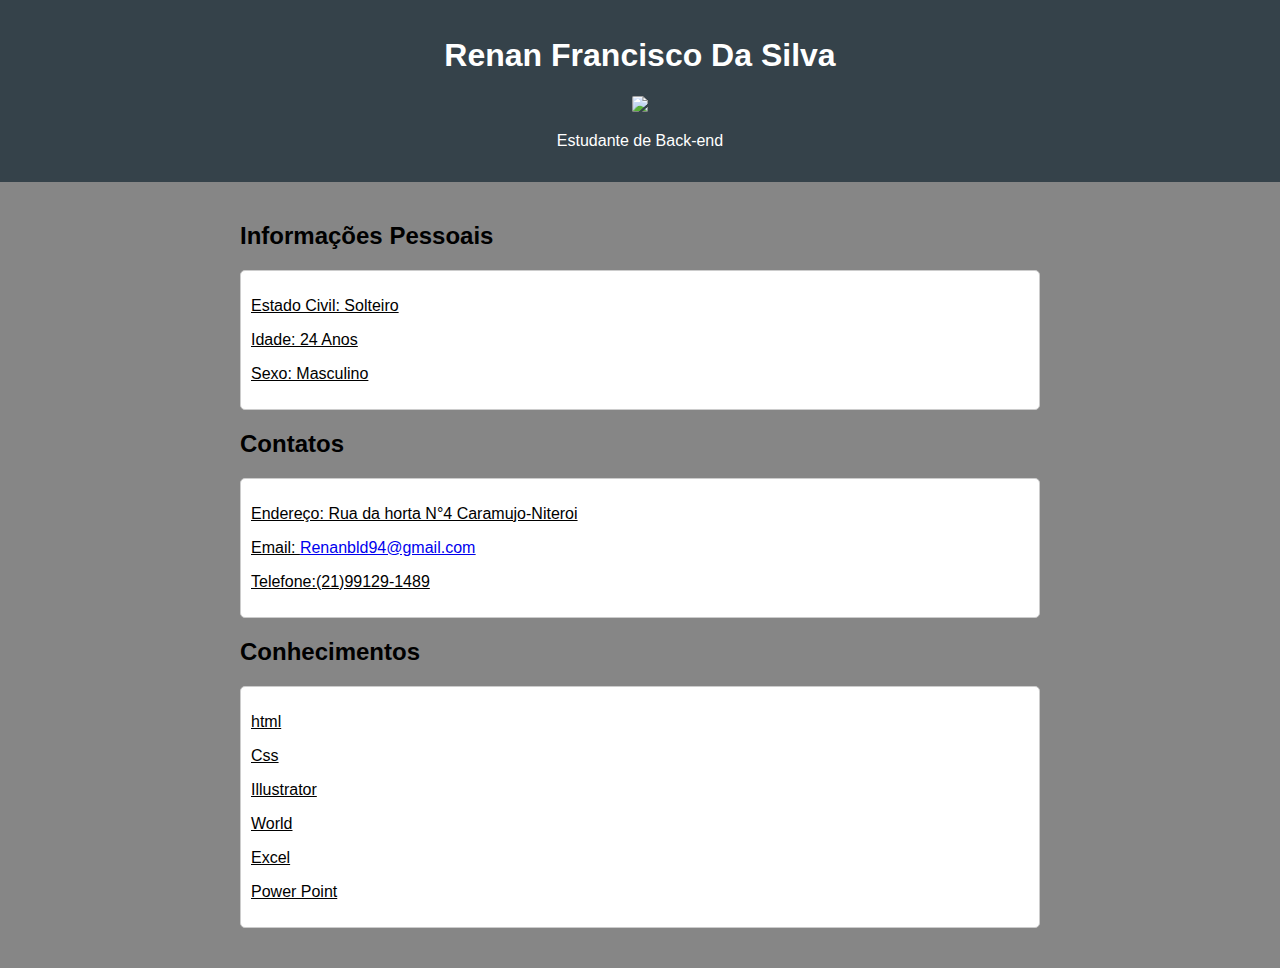
==== index.html @ 85ffd2ac "Create index.html" ====
<!DOCTYPE html>
<html lang="pt">
<head>
    <meta charset="UTF-8">
    <meta name="viewport" content="width=device-width, initial-scale=1.0">
    <title> Renan Francisco</title>
    <style>
        body {
            font-family: Arial, sans-serif;
            margin: 0;
            padding: 0;
            background-color: #868686;
        }
        header {
            background-color: #35424a;
            color: white;
            text-align: center;
            padding: 1em 0;
        }
        .container {
            max-width: 800px;
            margin: 0 auto;
            padding: 20px;
        }
        .project {
            border: 1px solid #ccc;
            padding: 10px;
            margin-bottom: 20px;
            background-color: white;
            border-radius: 5px;
        }
        img{
            border-radius: 10%;
        }
    </style>
</head>
<body>
    <header>
        <h1> Renan Francisco Da Silva</h1>
        <img src="c:\Users\renan\Desktop\Curso Back-end\mini curriculo\Acess/Img/Renan.jpg" width="200px">
        <p> Estudante de Back-end</p>
    </header>
    <div class="container">
        <h2> Informações Pessoais</h2>
        <div class="project">
            <u>
            <p>Estado Civil: Solteiro</p>
            <p>Idade: 24 Anos</p>
            <p> Sexo: Masculino</p>
            </u>
        </div>
        <h2>Contatos</h2>
        <div class="project">
            <u>
            <p>Endereço: Rua da horta N°4 Caramujo-Niteroi</p>
            <p> Email: <a href="#"> Renanbld94@gmail.com</a> </p>
            <p>Telefone:(21)99129-1489</p>
            </u>
        </div>
        <h2>Conhecimentos</h2>
        <div class="project">
            <u>
            <p>html</p>
            <p>Css</p>
            <p>Illustrator</p>
            <p>World</p>
            <p>Excel</p>
            <p>Power Point</p>
            </u>

        </div>
        <!-- Add more projects as needed -->
    </div>
</body>
</html>
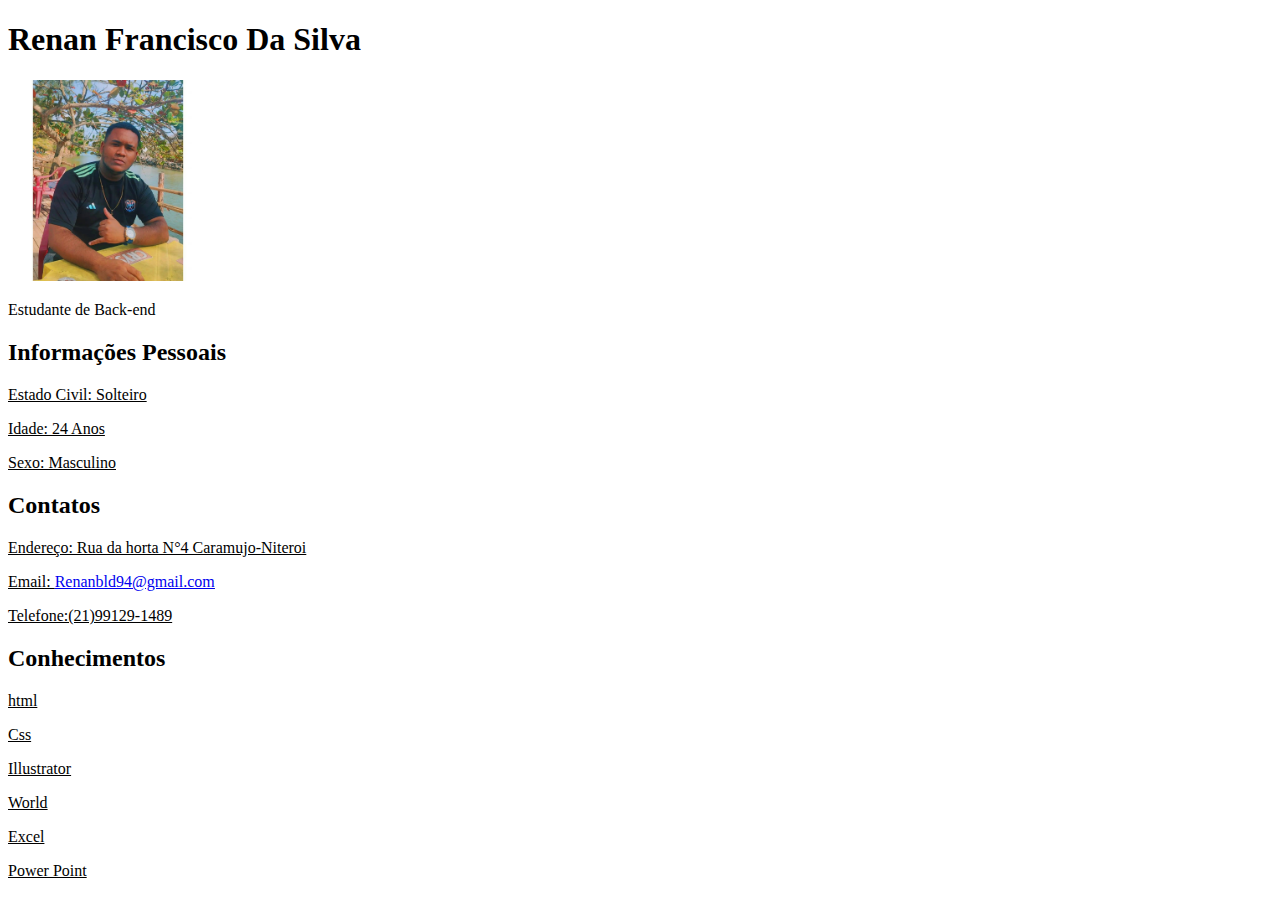
==== commit 7d9ba447: "Update index.html" ====
--- a/index.html
+++ b/index.html
@@ -4,40 +4,13 @@
     <meta charset="UTF-8">
     <meta name="viewport" content="width=device-width, initial-scale=1.0">
     <title> Renan Francisco</title>
-    <style>
-        body {
-            font-family: Arial, sans-serif;
-            margin: 0;
-            padding: 0;
-            background-color: #868686;
-        }
-        header {
-            background-color: #35424a;
-            color: white;
-            text-align: center;
-            padding: 1em 0;
-        }
-        .container {
-            max-width: 800px;
-            margin: 0 auto;
-            padding: 20px;
-        }
-        .project {
-            border: 1px solid #ccc;
-            padding: 10px;
-            margin-bottom: 20px;
-            background-color: white;
-            border-radius: 5px;
-        }
-        img{
-            border-radius: 10%;
-        }
-    </style>
+    <link href="style.css" rel="stylesheet">
+        
 </head>
 <body>
     <header>
         <h1> Renan Francisco Da Silva</h1>
-        <img src="c:\Users\renan\Desktop\Curso Back-end\mini curriculo\Acess/Img/Renan.jpg" width="200px">
+        <img src="Renan.jpg" width="200px">
         <p> Estudante de Back-end</p>
     </header>
     <div class="container">
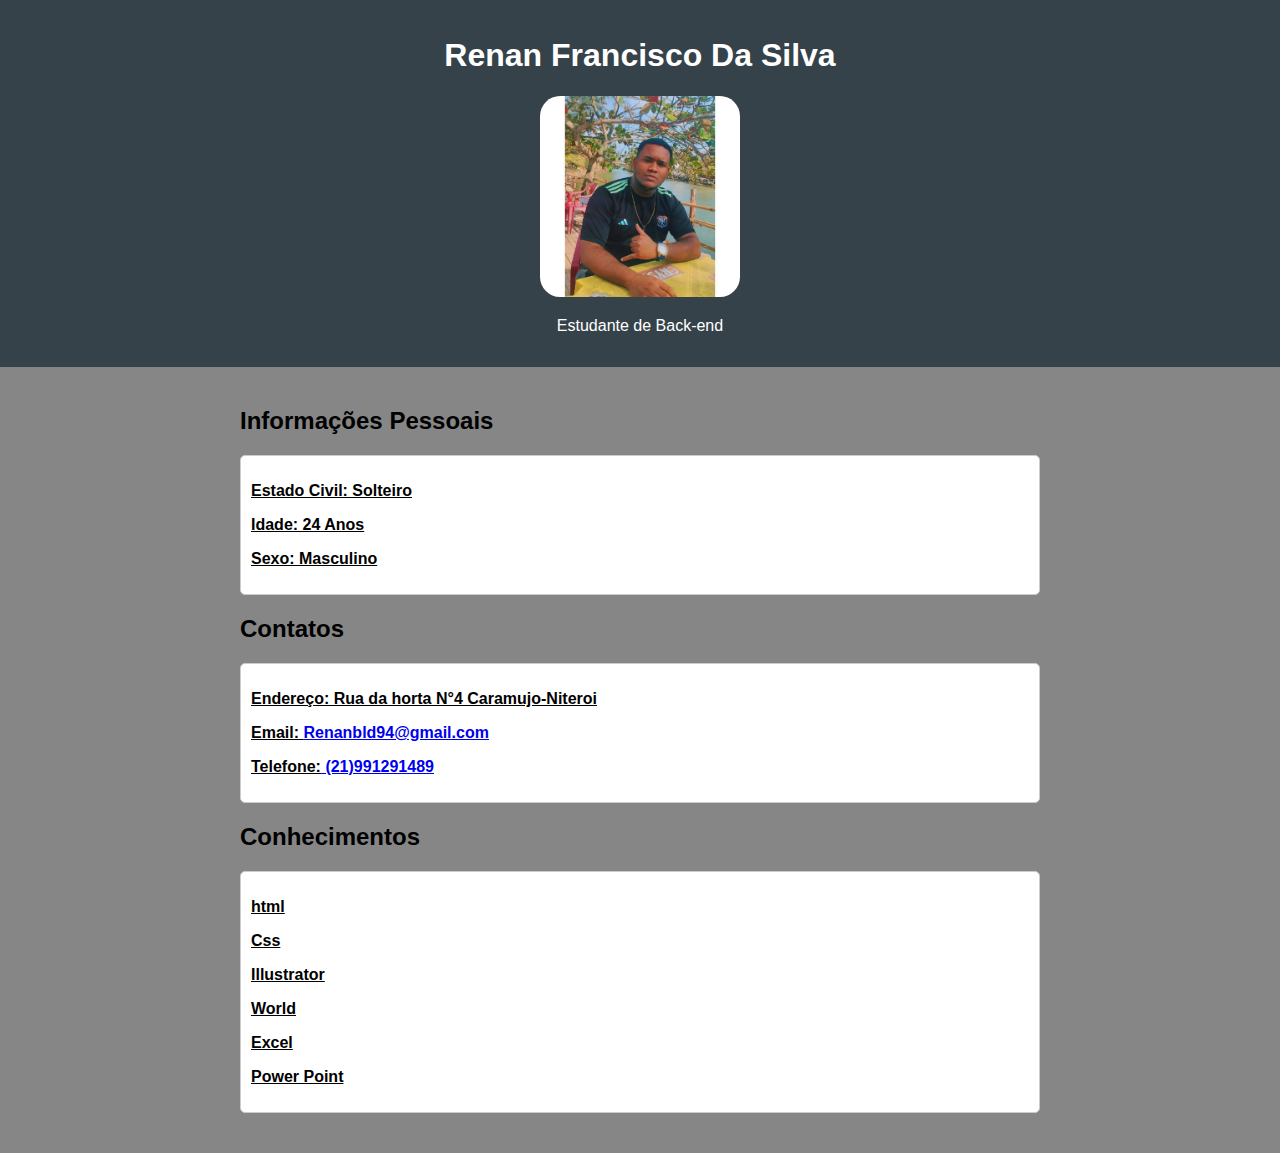
==== commit 3936cac1: "Update index.html" ====
--- a/index.html
+++ b/index.html
@@ -16,30 +16,30 @@
     <div class="container">
         <h2> Informações Pessoais</h2>
         <div class="project">
-            <u>
+            <u> <b>
             <p>Estado Civil: Solteiro</p>
             <p>Idade: 24 Anos</p>
             <p> Sexo: Masculino</p>
-            </u>
+           </b> </u>
         </div>
         <h2>Contatos</h2>
         <div class="project">
-            <u>
+            <u> <b>
             <p>Endereço: Rua da horta N°4 Caramujo-Niteroi</p>
             <p> Email: <a href="#"> Renanbld94@gmail.com</a> </p>
-            <p>Telefone:(21)99129-1489</p>
-            </u>
+            <p>Telefone:<a href="https://wa.me/21991291489"> (21)991291489</a></p>
+            </b> </u>
         </div>
         <h2>Conhecimentos</h2>
         <div class="project">
-            <u>
+            <u> <b>
             <p>html</p>
             <p>Css</p>
             <p>Illustrator</p>
             <p>World</p>
             <p>Excel</p>
             <p>Power Point</p>
-            </u>
+            </b> </u>
 
         </div>
         <!-- Add more projects as needed -->
--- a/style.css
+++ b/style.css
@@ -0,0 +1,27 @@
+body {
+    font-family: Arial, sans-serif;
+    margin: 0;
+    padding: 0;
+    background-color: #868686;
+}
+header {
+    background-color: #35424a;
+    color: white;
+    text-align: center;
+    padding: 1em 0;
+}
+.container {
+    max-width: 800px;
+    margin: 0 auto;
+    padding: 20px;
+}
+.project {
+    border: 1px solid #ccc;
+    padding: 10px;
+    margin-bottom: 20px;
+    background-color: white;
+    border-radius: 5px;
+}
+img{
+    border-radius: 10%;
+}